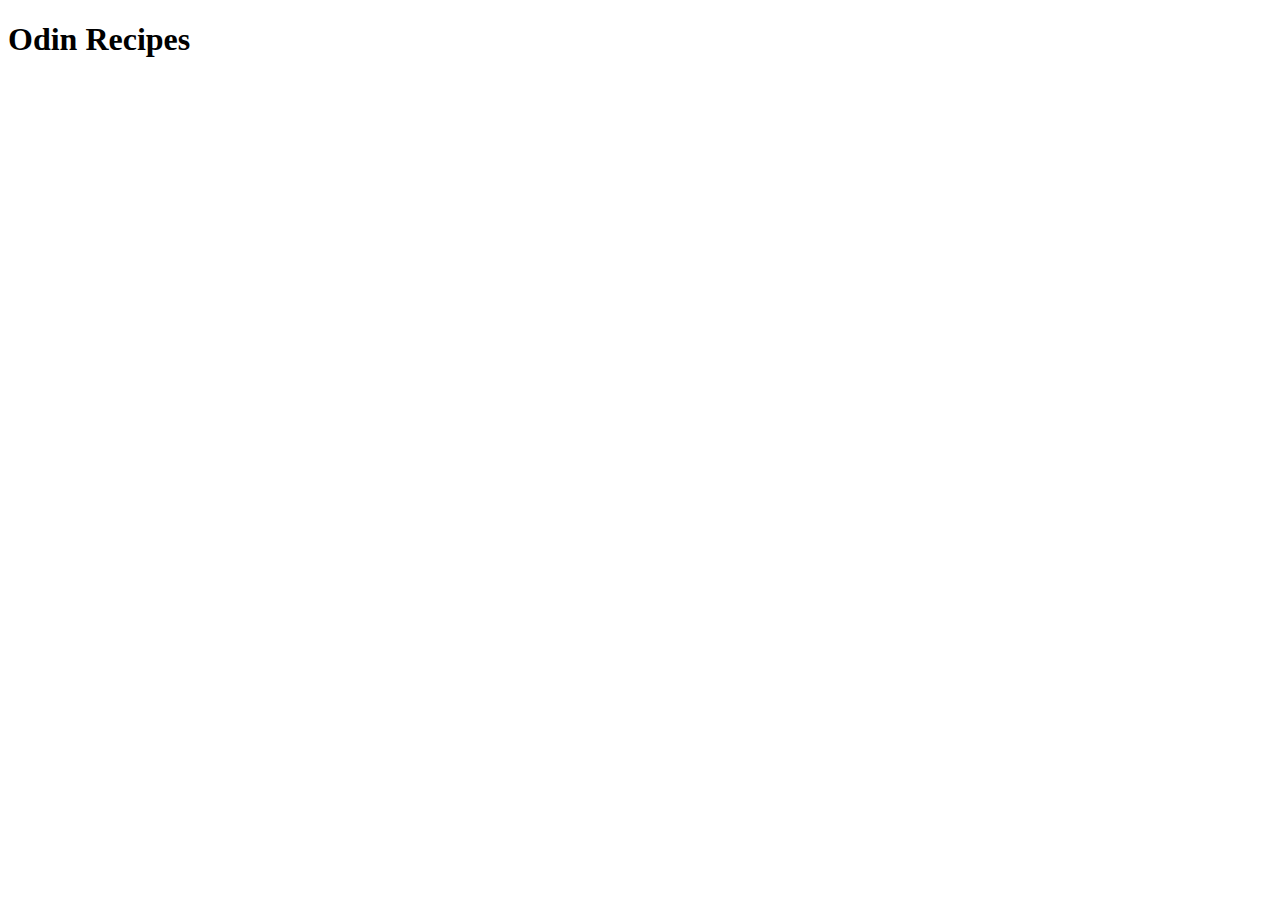
==== index.html @ e8b4e399 "Add main page index.html" ====
<!DOCTYPE html>
<html lang="en">
<head>
    <meta charset="UTF-8">
    <meta name="viewport" content="width=device-width, initial-scale=1.0">
    <title>Odin Recipes</title>
</head>
<body>
    <h1>Odin Recipes</h1>
    
</body>
</html>
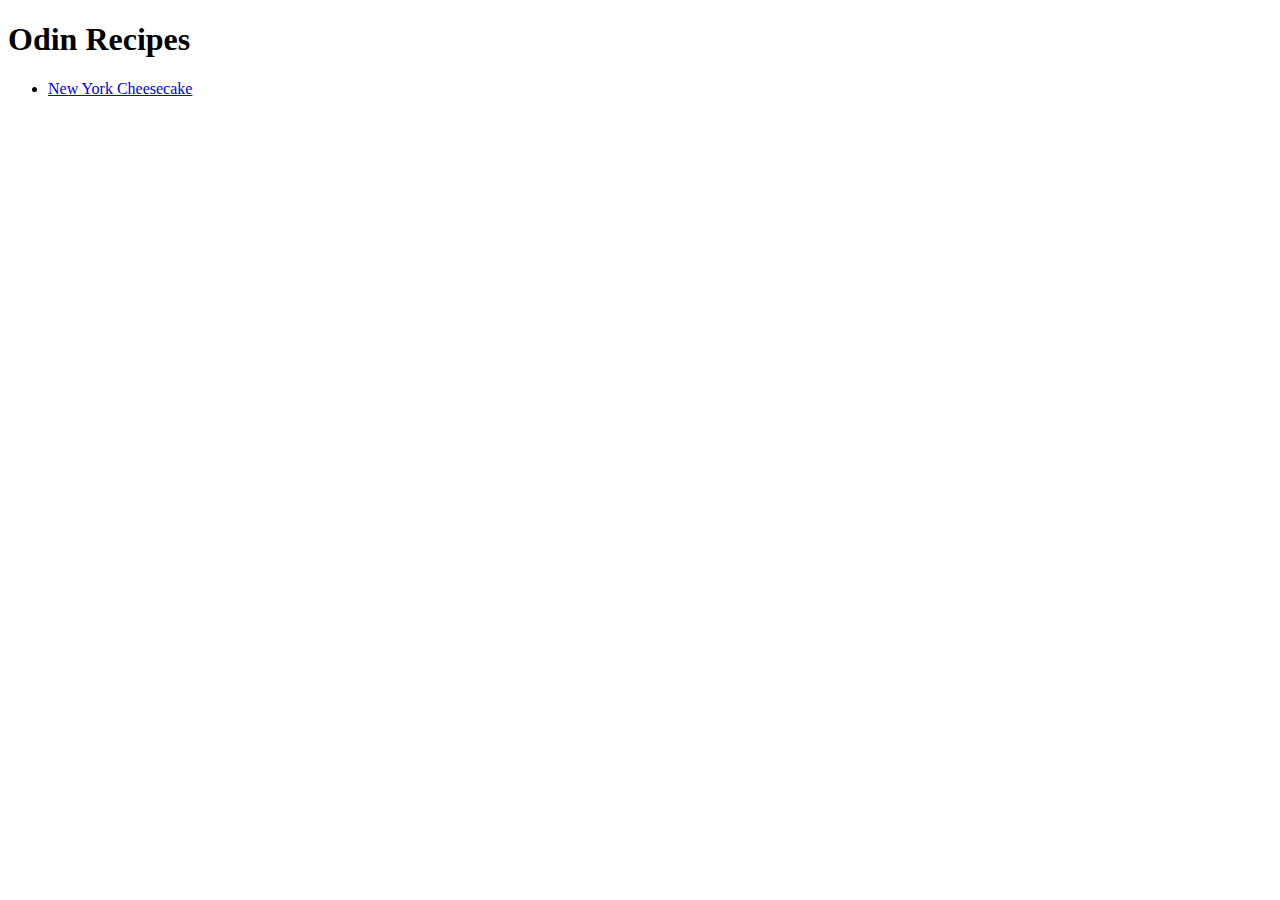
==== commit 6ad6ca1c: "Add recipe for New York Cheesecake" ====
--- a/index.html
+++ b/index.html
@@ -7,6 +7,8 @@
 </head>
 <body>
     <h1>Odin Recipes</h1>
-    
+    <ul>
+        <li><a href="recipes/nycheesecake.html" target="_self" rel="noopener noreferrer">New York Cheesecake</a></li>
+    </ul>
 </body>
 </html>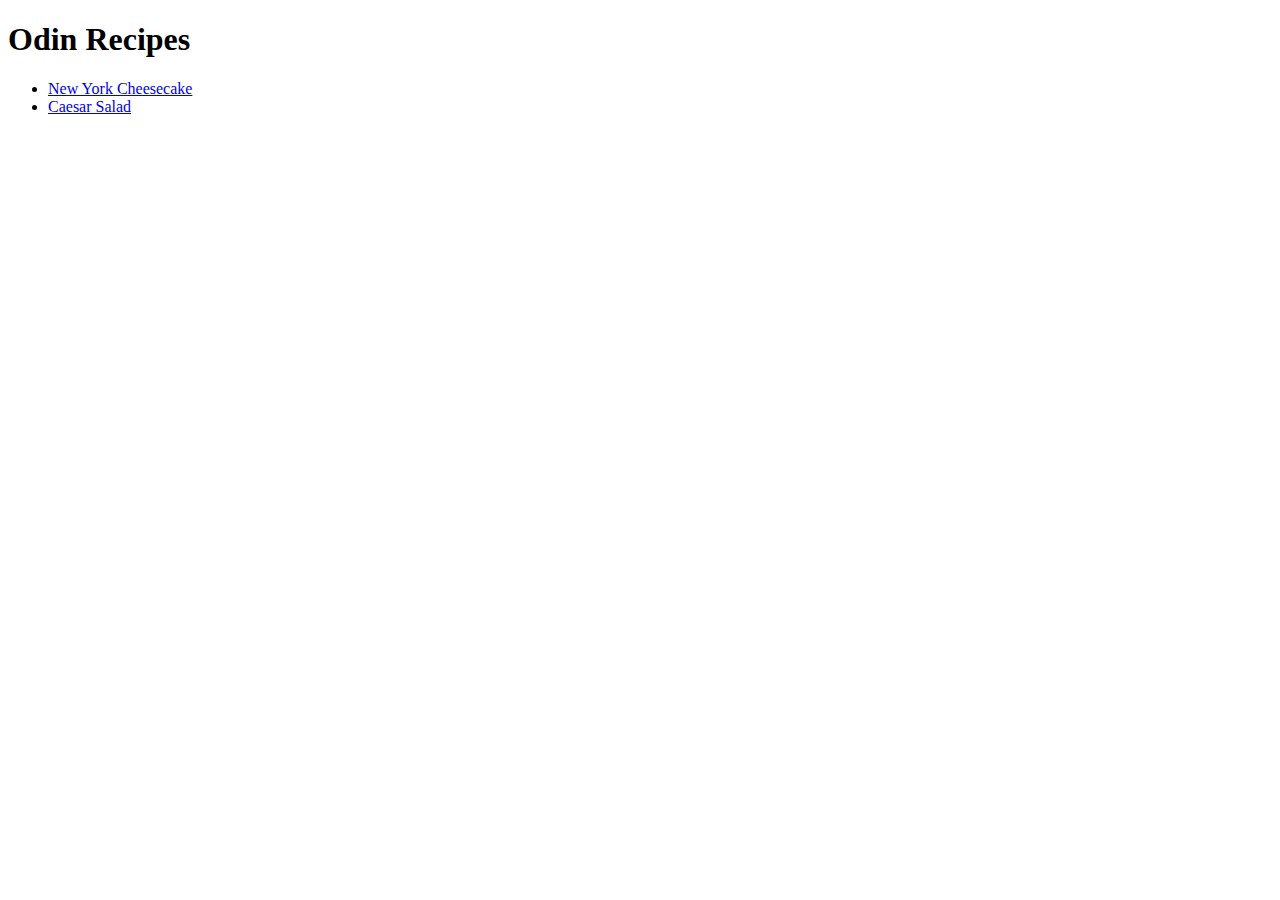
==== commit 0c6b6351: "Add recipe for Caesar Salad" ====
--- a/index.html
+++ b/index.html
@@ -9,6 +9,7 @@
     <h1>Odin Recipes</h1>
     <ul>
         <li><a href="recipes/nycheesecake.html" target="_self" rel="noopener noreferrer">New York Cheesecake</a></li>
+        <li><a href="recipes/caesarsalad.html" target="_self" rel="noopener noreferrer">Caesar Salad</a></li>
     </ul>
 </body>
 </html>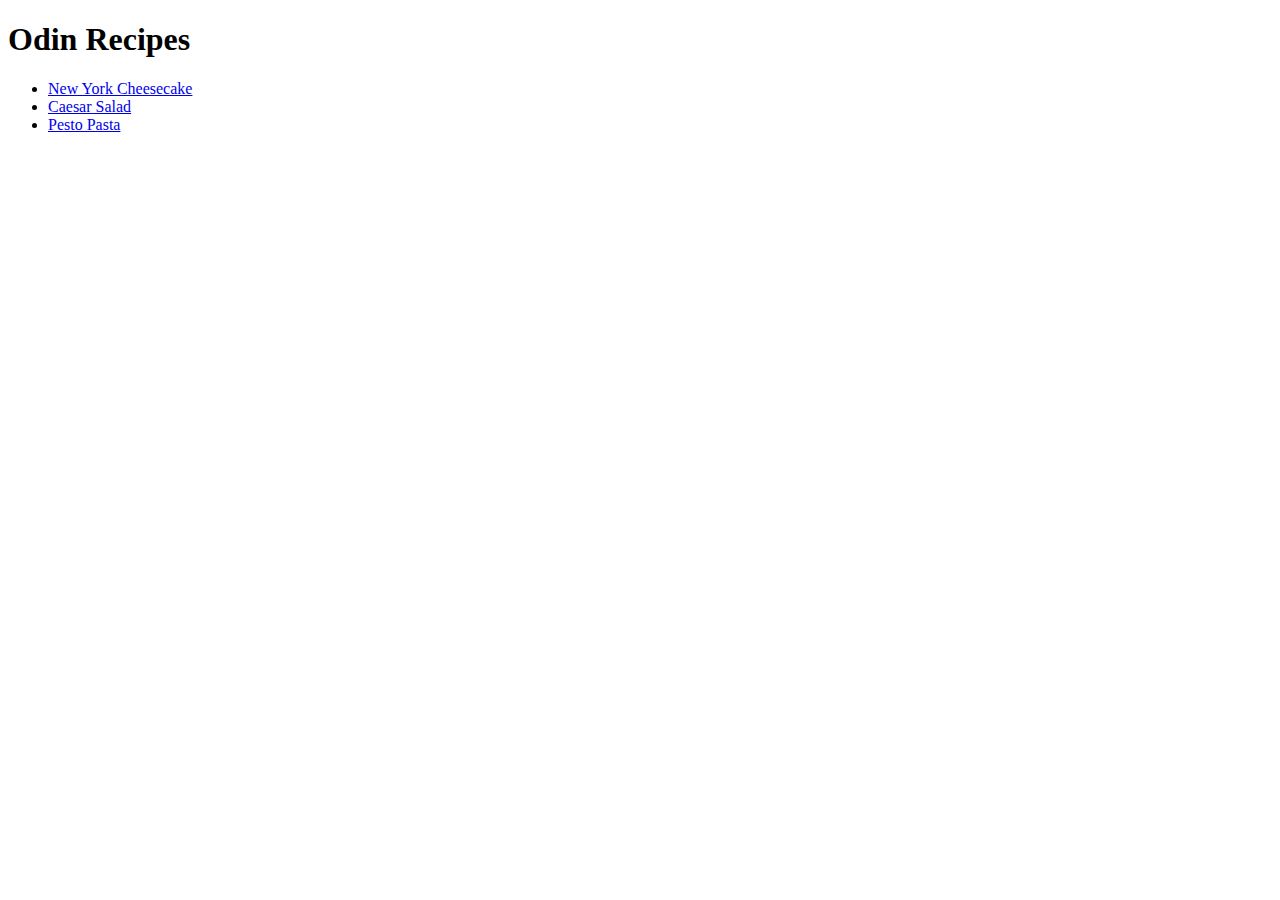
==== commit 480a767a: "Add recipe for Pesto Pasta" ====
--- a/index.html
+++ b/index.html
@@ -10,6 +10,7 @@
     <ul>
         <li><a href="recipes/nycheesecake.html" target="_self" rel="noopener noreferrer">New York Cheesecake</a></li>
         <li><a href="recipes/caesarsalad.html" target="_self" rel="noopener noreferrer">Caesar Salad</a></li>
+        <li><a href="recipes/pestopasta.html" target="_self" rel="noopener noreferrer">Pesto Pasta</a></li>
     </ul>
 </body>
 </html>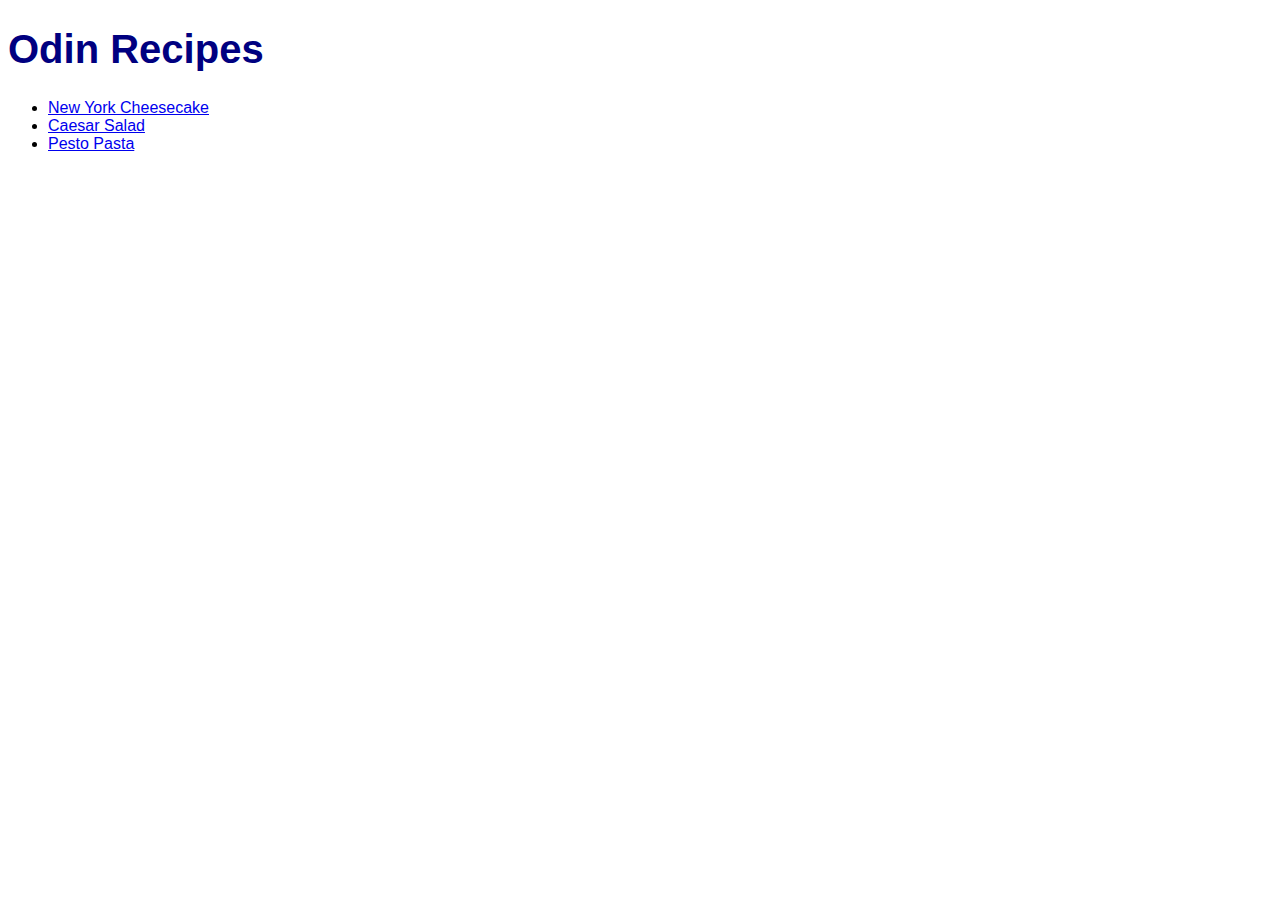
==== commit d9e3b970: "Add CSS to website" ====
--- a/index.html
+++ b/index.html
@@ -3,10 +3,11 @@
 <head>
     <meta charset="UTF-8">
     <meta name="viewport" content="width=device-width, initial-scale=1.0">
+    <link rel="stylesheet" href="./css/styles.css">
     <title>Odin Recipes</title>
 </head>
 <body>
-    <h1>Odin Recipes</h1>
+    <h1 class="website-title">Odin Recipes</h1>
     <ul>
         <li><a href="recipes/nycheesecake.html" target="_self" rel="noopener noreferrer">New York Cheesecake</a></li>
         <li><a href="recipes/caesarsalad.html" target="_self" rel="noopener noreferrer">Caesar Salad</a></li>
--- a/css/styles.css
+++ b/css/styles.css
@@ -0,0 +1,28 @@
+* {
+    font-family: Verdana, Geneva, Tahoma, sans-serif;
+}
+
+.dish-title,
+.ingredients-title,
+.steps-title,
+.website-title {
+    color: navy;
+    font-weight: bold;
+}
+
+.website-title {
+    font-size: 40px;
+}
+
+img.dish-image {
+    width: 300px;
+    height: 300px;
+}
+
+li.sublist-title {
+    font-weight: bold;
+}
+
+p.dish-description {
+    font-style: italic;
+}